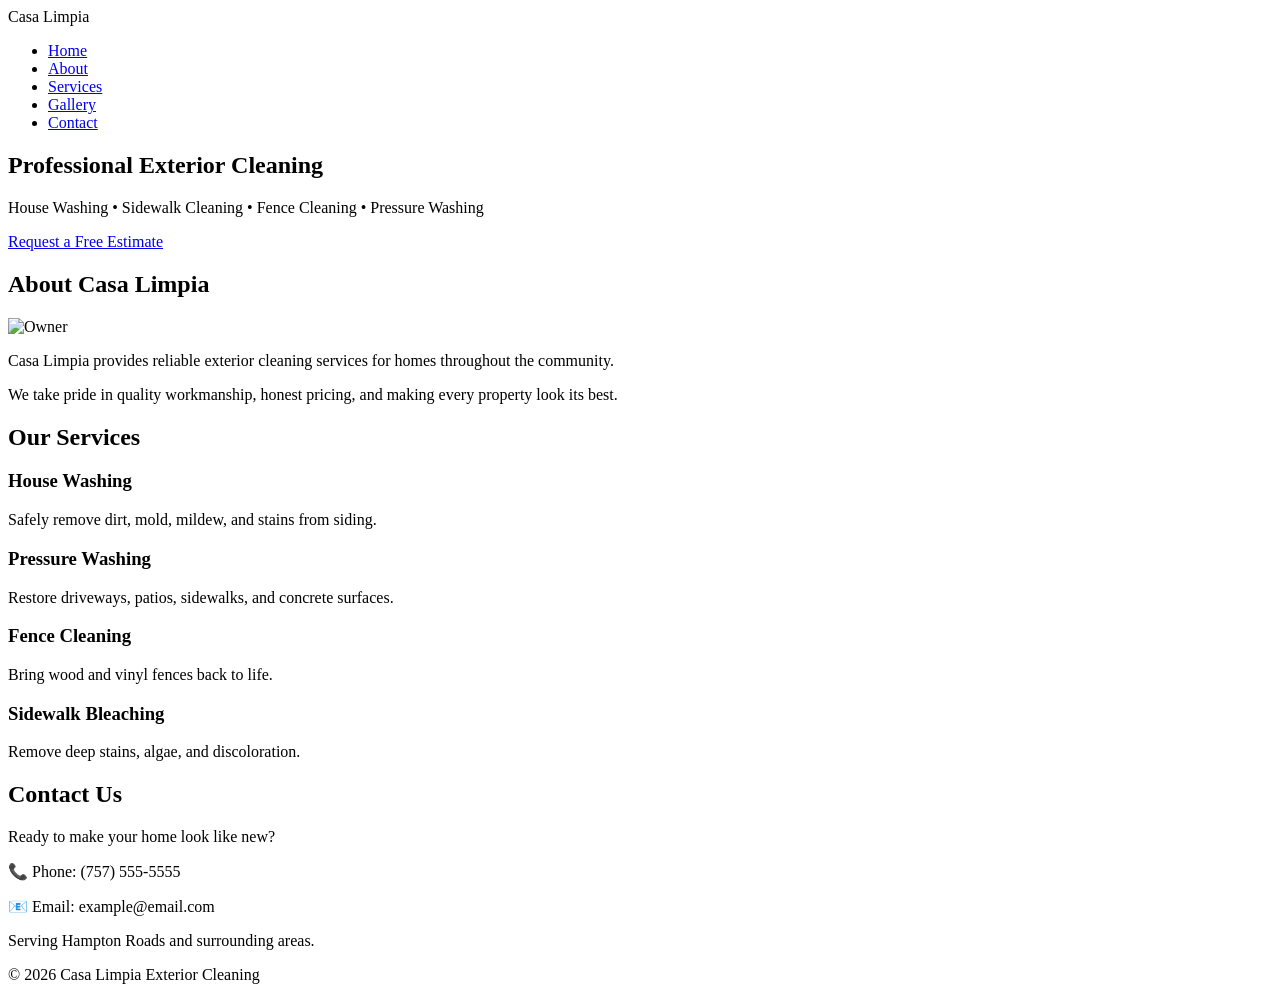
==== layouts/index.html @ e624766e "Update index.html" ====
<!DOCTYPE html>
<html lang="en">

<head>

    <meta charset="UTF-8">
    <meta name="viewport" content="width=device-width, initial-scale=1.0">

    <title>Casa Limpia Exterior Cleaning</title>

    <link rel="stylesheet" href="/casalimpia/css/style.css">

</head>

<body>

<!-- ========================= -->
<!-- Navigation -->
<!-- ========================= -->

<header>

    <nav>

        <div class="logo">
            Casa Limpia
        </div>

        <ul>

            <li><a href="#home">Home</a></li>

            <li><a href="#about">About</a></li>

            <li><a href="#services">Services</a></li>

            <li><a href="gallery">Gallery</a></li>

            <li><a href="#contact">Contact</a></li>

        </ul>

    </nav>

</header>



<!-- ========================= -->
<!-- Hero -->
<!-- ========================= -->

<section id="home" class="hero">

    <div class="hero-overlay">

        <h1>Professional Exterior Cleaning</h1>

        <p>
            House Washing • Sidewalk Cleaning • Fence Cleaning • Pressure Washing
        </p>

        <a href="#contact" class="button">
            Request a Free Estimate
        </a>

    </div>

</section>



<!-- ========================= -->
<!-- About -->
<!-- ========================= -->

<section id="about">

    <div class="container">

        <h2>About Casa Limpia</h2>

        <div class="about-content">

            <img src="/casalimpia/images/owner.jpg" alt="Owner">

            <div>

                <p>

                    Casa Limpia provides reliable exterior cleaning services
                    for homes throughout the community.

                </p>

                <p>

                    We take pride in quality workmanship,
                    honest pricing,
                    and making every property look its best.

                </p>

            </div>

        </div>

    </div>

</section>



<!-- ========================= -->
<!-- Services -->
<!-- ========================= -->

<section id="services">

    <div class="container">

        <h2>Our Services</h2>

        <div class="services-grid">

            <div class="service-card">

                <h3>House Washing</h3>

                <p>
                    Safely remove dirt, mold, mildew, and stains from siding.
                </p>

            </div>

            <div class="service-card">

                <h3>Pressure Washing</h3>

                <p>
                    Restore driveways, patios, sidewalks, and concrete surfaces.
                </p>

            </div>

            <div class="service-card">

                <h3>Fence Cleaning</h3>

                <p>
                    Bring wood and vinyl fences back to life.
                </p>

            </div>

            <div class="service-card">

                <h3>Sidewalk Bleaching</h3>

                <p>
                    Remove deep stains, algae, and discoloration.
                </p>

            </div>

        </div>

    </div>

</section>



<!-- ========================= -->
<!-- Contact -->
<!-- ========================= -->

<section id="contact">

    <div class="container">

        <h2>Contact Us</h2>

        <p>

            Ready to make your home look like new?

        </p>

        <p>

            📞 Phone:
            (757) 555-5555

        </p>

        <p>

            📧 Email:
            example@email.com

        </p>

        <p>

            Serving Hampton Roads and surrounding areas.

        </p>

    </div>

</section>



<!-- ========================= -->
<!-- Footer -->
<!-- ========================= -->

<footer>

    <p>

        © 2026 Casa Limpia Exterior Cleaning

    </p>

</footer>

</body>

</html>
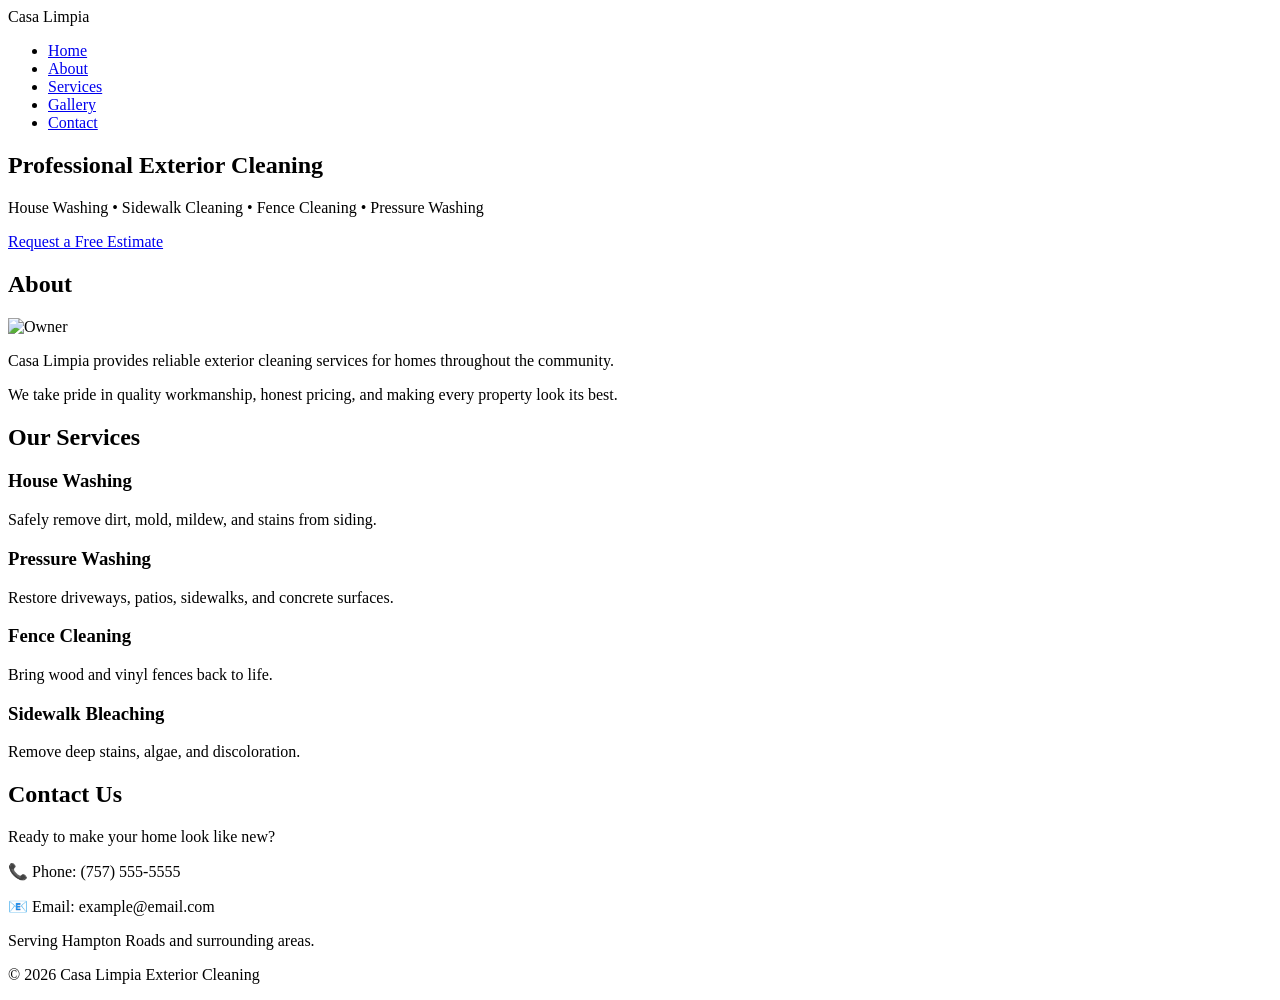
==== commit bb089f24: "Update index.html" ====
--- a/layouts/index.html
+++ b/layouts/index.html
@@ -78,7 +78,7 @@
 
     <div class="container">
 
-        <h2>About Casa Limpia</h2>
+        <h2>About</h2>
 
         <div class="about-content">
 
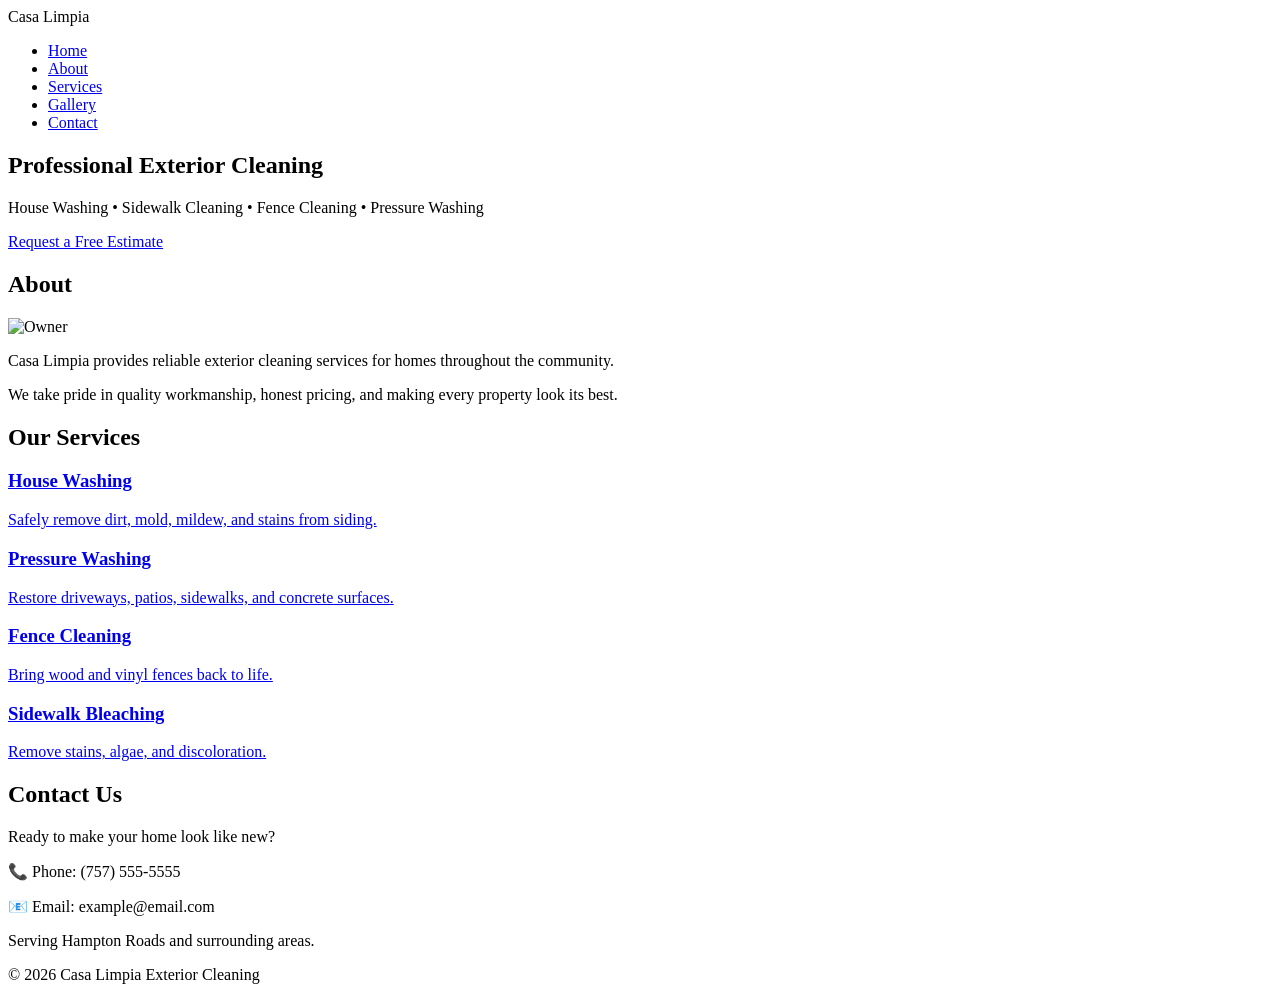
==== commit b1dc4c1a: "Update index.html" ====
--- a/layouts/index.html
+++ b/layouts/index.html
@@ -123,46 +123,45 @@
 
         <div class="services-grid">
 
-            <div class="service-card">
-
-                <h3>House Washing</h3>
-
-                <p>
-                    Safely remove dirt, mold, mildew, and stains from siding.
-                </p>
-
-            </div>
-
-            <div class="service-card">
-
-                <h3>Pressure Washing</h3>
-
-                <p>
-                    Restore driveways, patios, sidewalks, and concrete surfaces.
-                </p>
-
-            </div>
-
-            <div class="service-card">
-
-                <h3>Fence Cleaning</h3>
-
-                <p>
-                    Bring wood and vinyl fences back to life.
-                </p>
-
-            </div>
-
-            <div class="service-card">
-
-                <h3>Sidewalk Bleaching</h3>
-
-                <p>
-                    Remove deep stains, algae, and discoloration.
-                </p>
-
-            </div>
-
+            <a href="/casalimpia/gallery/#house-washing" class="service-card">
+
+    <h3>House Washing</h3>
+
+    <p>
+        Safely remove dirt, mold, mildew, and stains from siding.
+    </p>
+
+</a>
+
+           <a href="/casalimpia/gallery/#pressure-washing" class="service-card">
+
+    <h3>Pressure Washing</h3>
+
+    <p>
+        Restore driveways, patios, sidewalks, and concrete surfaces.
+    </p>
+
+</a>
+
+         <a href="/casalimpia/gallery/#fence-cleaning" class="service-card">
+
+    <h3>Fence Cleaning</h3>
+
+    <p>
+        Bring wood and vinyl fences back to life.
+    </p>
+
+</a>
+
+   <a href="/casalimpia/gallery/#sidewalk-bleaching" class="service-card">
+
+    <h3>Sidewalk Bleaching</h3>
+
+    <p>
+        Remove stains, algae, and discoloration.
+    </p>
+
+</a>
         </div>
 
     </div>
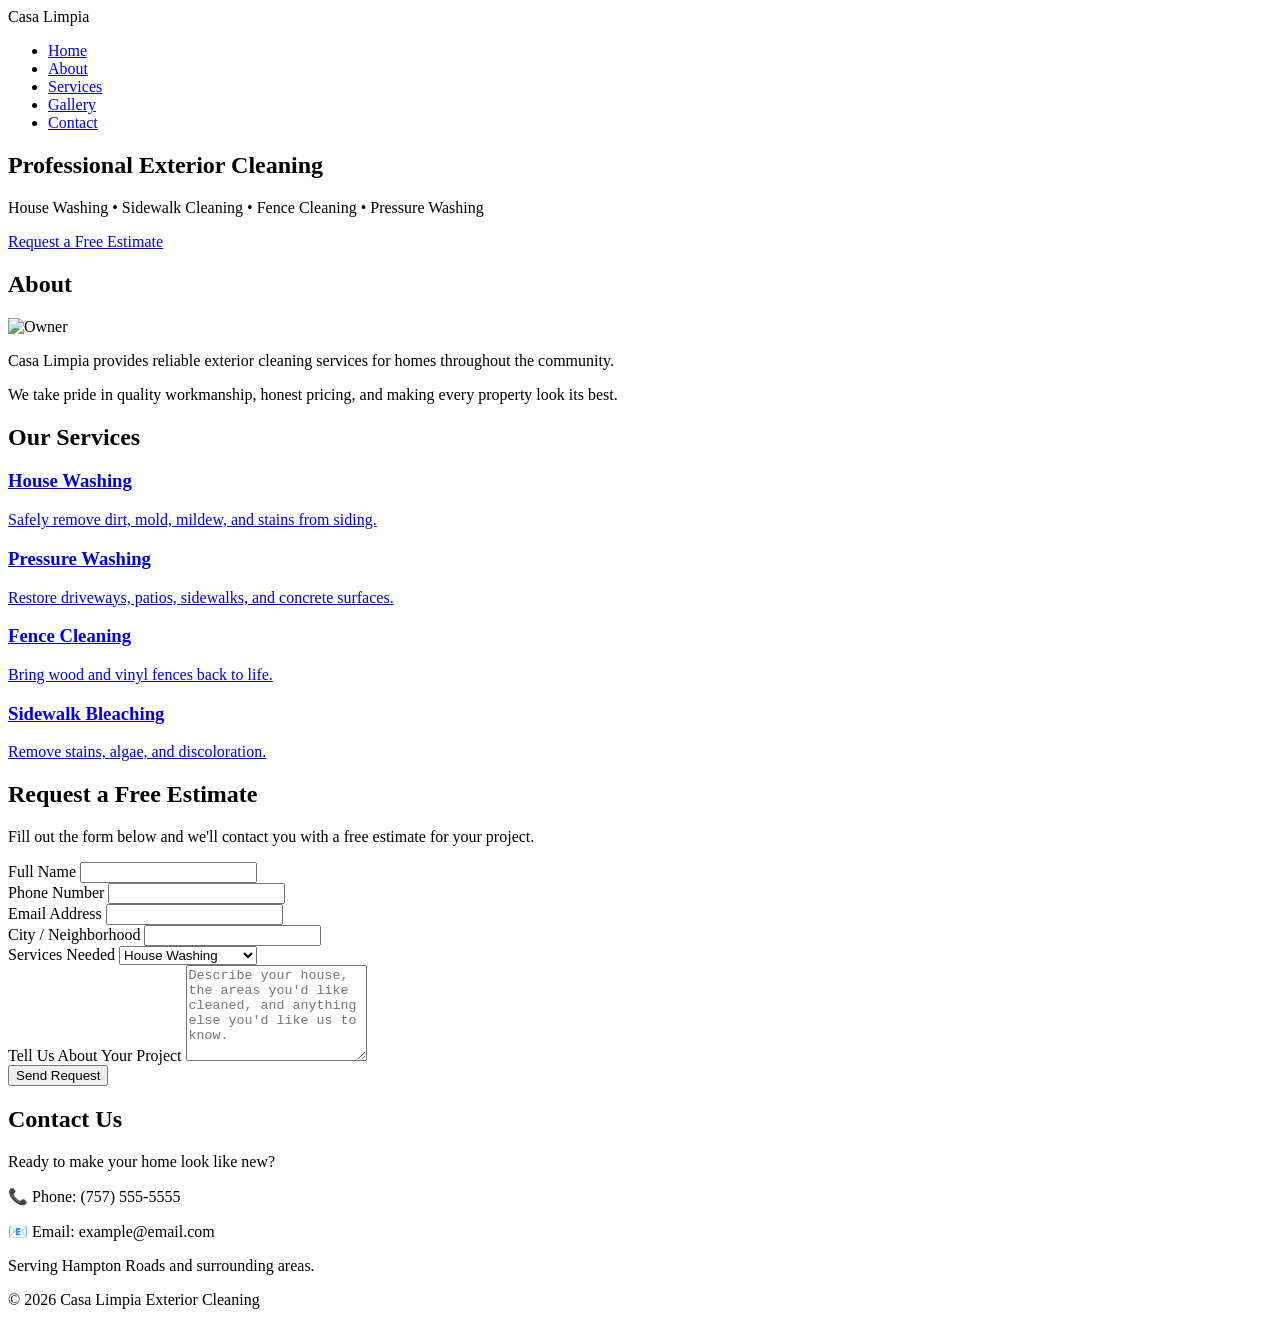
==== commit 13727a87: "Update index.html" ====
--- a/layouts/index.html
+++ b/layouts/index.html
@@ -60,9 +60,9 @@
             House Washing • Sidewalk Cleaning • Fence Cleaning • Pressure Washing
         </p>
 
-        <a href="#contact" class="button">
-            Request a Free Estimate
-        </a>
+       <a href="#estimate" class="button">
+    Request a Free Estimate
+</a>
 
     </div>
 
@@ -168,7 +168,126 @@
 
 </section>
 
-
+<!-- ========================= -->
+<!-- FREE ESTIMATE -->
+<!-- ========================= -->
+
+<section id="estimate">
+
+    <div class="container">
+
+        <h2>Request a Free Estimate</h2>
+
+        <p class="estimate-intro">
+            Fill out the form below and we'll contact you with a free estimate for your project.
+        </p>
+
+        <form class="estimate-form"
+              action="https://formspree.io/f/YOUR_FORM_ID"
+              method="POST">
+
+            <div class="form-row">
+
+                <div class="form-group">
+                    <label for="name">Full Name</label>
+
+                    <input
+                        type="text"
+                        id="name"
+                        name="name"
+                        required>
+                </div>
+
+                <div class="form-group">
+                    <label for="phone">Phone Number</label>
+
+                    <input
+                        type="tel"
+                        id="phone"
+                        name="phone">
+                </div>
+
+            </div>
+
+            <div class="form-row">
+
+                <div class="form-group">
+                    <label for="email">Email Address</label>
+
+                    <input
+                        type="email"
+                        id="email"
+                        name="email"
+                        required>
+                </div>
+
+                <div class="form-group">
+                    <label for="city">City / Neighborhood</label>
+
+                    <input
+                        type="text"
+                        id="city"
+                        name="city">
+                </div>
+
+            </div>
+
+            <div class="form-group">
+
+                <label for="services">
+
+                    Services Needed
+
+                </label>
+
+                <select
+                    id="services"
+                    name="services">
+
+                    <option>House Washing</option>
+
+                    <option>Pressure Washing</option>
+
+                    <option>Fence Cleaning</option>
+
+                    <option>Sidewalk Bleaching</option>
+
+                    <option>Multiple Services</option>
+
+                </select>
+
+            </div>
+
+            <div class="form-group">
+
+                <label for="message">
+
+                    Tell Us About Your Project
+
+                </label>
+
+                <textarea
+                    id="message"
+                    name="message"
+                    rows="6"
+                    placeholder="Describe your house, the areas you'd like cleaned, and anything else you'd like us to know."
+                    required></textarea>
+
+            </div>
+
+            <button
+                type="submit"
+                class="button">
+
+                Send Request
+
+            </button>
+
+        </form>
+
+    </div>
+
+</section>
 
 <!-- ========================= -->
 <!-- Contact -->
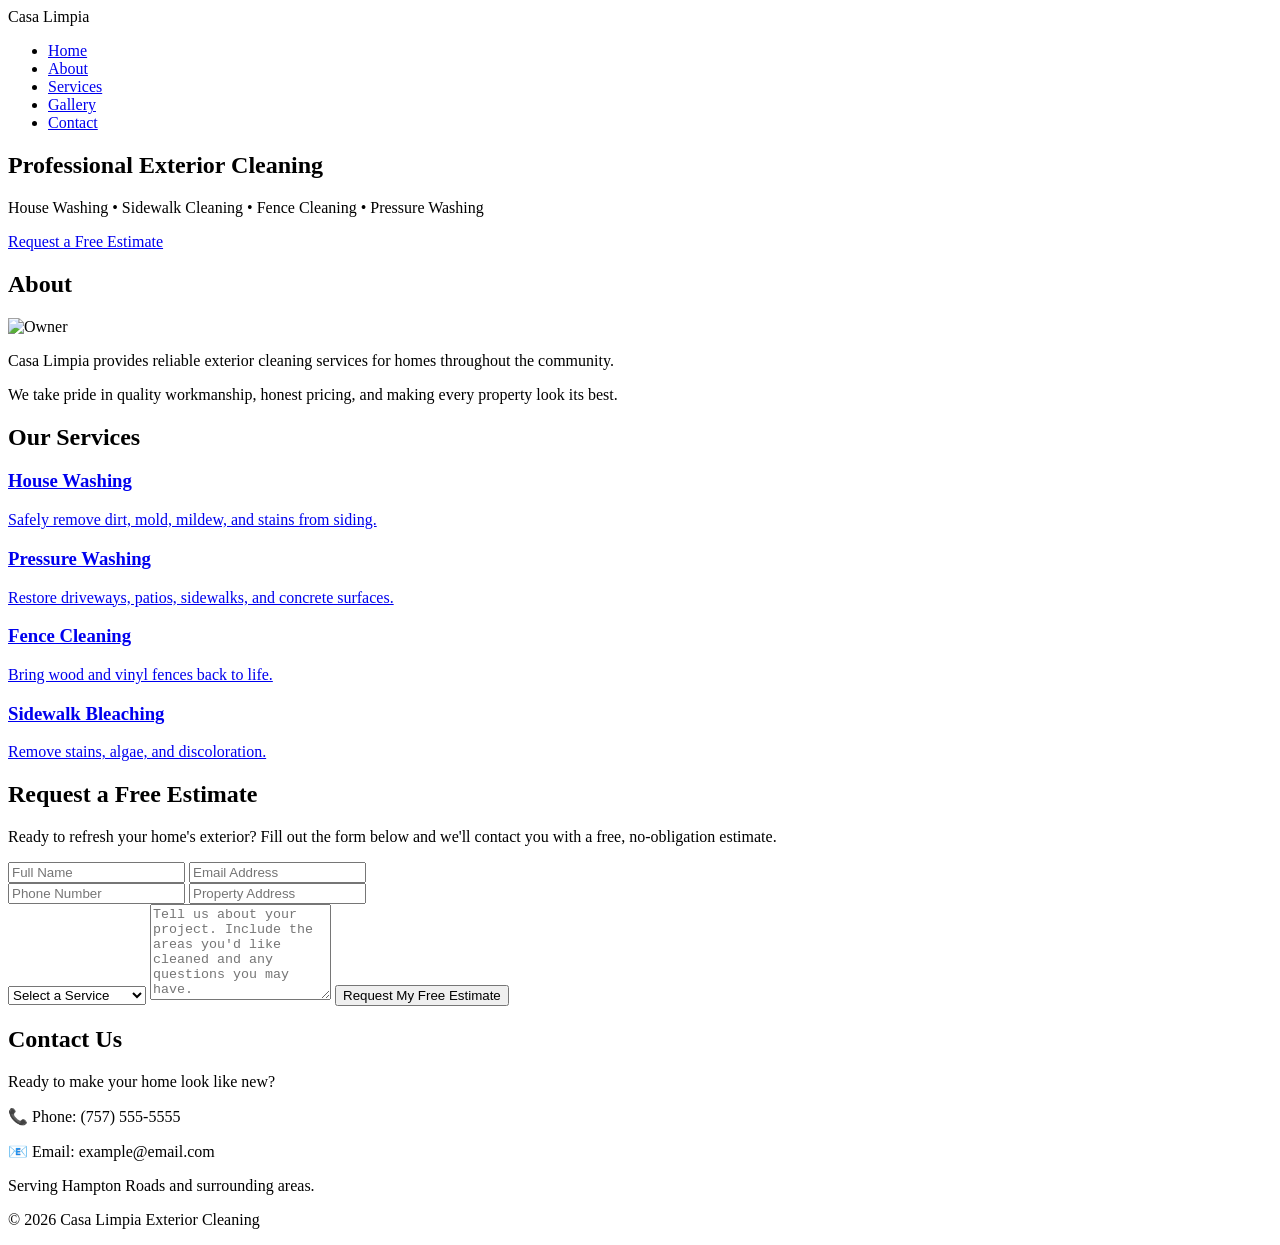
==== commit 377204f3: "Update index.html" ====
--- a/layouts/index.html
+++ b/layouts/index.html
@@ -169,17 +169,20 @@
 </section>
 
 <!-- ========================= -->
-<!-- FREE ESTIMATE -->
+<!-- REQUEST A FREE ESTIMATE -->
 <!-- ========================= -->
 
 <section id="estimate">
 
-    <div class="container">
+    <div class="estimate-box">
 
         <h2>Request a Free Estimate</h2>
 
-        <p class="estimate-intro">
-            Fill out the form below and we'll contact you with a free estimate for your project.
+        <p class="estimate-text">
+
+            Ready to refresh your home's exterior? Fill out the form below and
+            we'll contact you with a free, no-obligation estimate.
+
         </p>
 
         <form class="estimate-form"
@@ -188,98 +191,63 @@
 
             <div class="form-row">
 
-                <div class="form-group">
-                    <label for="name">Full Name</label>
-
-                    <input
-                        type="text"
-                        id="name"
-                        name="name"
-                        required>
-                </div>
-
-                <div class="form-group">
-                    <label for="phone">Phone Number</label>
-
-                    <input
-                        type="tel"
-                        id="phone"
-                        name="phone">
-                </div>
+                <input
+                    type="text"
+                    name="name"
+                    placeholder="Full Name"
+                    required>
+
+                <input
+                    type="email"
+                    name="email"
+                    placeholder="Email Address"
+                    required>
 
             </div>
 
             <div class="form-row">
 
-                <div class="form-group">
-                    <label for="email">Email Address</label>
-
-                    <input
-                        type="email"
-                        id="email"
-                        name="email"
-                        required>
-                </div>
-
-                <div class="form-group">
-                    <label for="city">City / Neighborhood</label>
-
-                    <input
-                        type="text"
-                        id="city"
-                        name="city">
-                </div>
+                <input
+                    type="tel"
+                    name="phone"
+                    placeholder="Phone Number">
+
+                <input
+                    type="text"
+                    name="address"
+                    placeholder="Property Address">
 
             </div>
 
-            <div class="form-group">
-
-                <label for="services">
-
-                    Services Needed
-
-                </label>
-
-                <select
-                    id="services"
-                    name="services">
-
-                    <option>House Washing</option>
-
-                    <option>Pressure Washing</option>
-
-                    <option>Fence Cleaning</option>
-
-                    <option>Sidewalk Bleaching</option>
-
-                    <option>Multiple Services</option>
-
-                </select>
-
-            </div>
-
-            <div class="form-group">
-
-                <label for="message">
-
-                    Tell Us About Your Project
-
-                </label>
-
-                <textarea
-                    id="message"
-                    name="message"
-                    rows="6"
-                    placeholder="Describe your house, the areas you'd like cleaned, and anything else you'd like us to know."
-                    required></textarea>
-
-            </div>
+            <select name="service">
+
+                <option selected disabled>
+                    Select a Service
+                </option>
+
+                <option>House Washing</option>
+
+                <option>Pressure Washing</option>
+
+                <option>Fence Cleaning</option>
+
+                <option>Sidewalk Bleaching</option>
+
+                <option>Multiple Services</option>
+
+            </select>
+
+            <textarea
+                name="message"
+                rows="6"
+                placeholder="Tell us about your project. Include the areas you'd like cleaned and any questions you may have."
+                required></textarea>
 
             <button
                 type="submit"
                 class="button">
 
-                Send Request
+                Request My Free Estimate
 
             </button>
 
@@ -289,6 +257,7 @@
 
 </section>
 
+    
 <!-- ========================= -->
 <!-- Contact -->
 <!-- ========================= -->
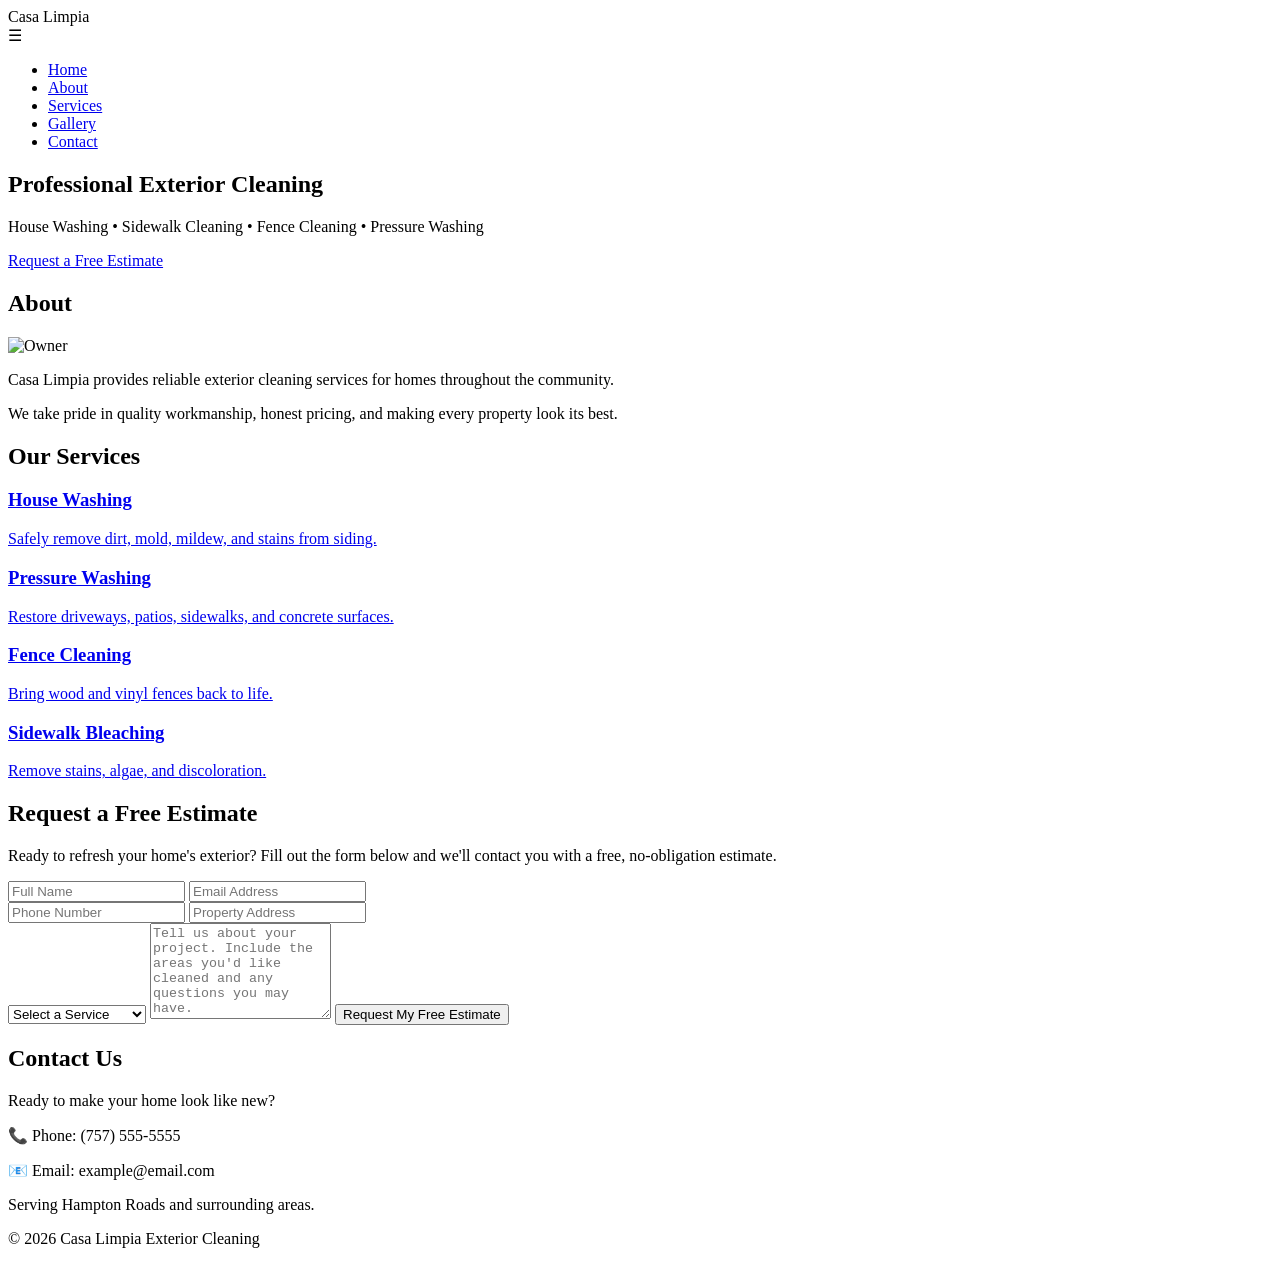
==== commit 8cb44feb: "Update index.html" ====
--- a/layouts/index.html
+++ b/layouts/index.html
@@ -22,25 +22,31 @@
 
     <nav>
 
-        <div class="logo">
-            Casa Limpia
-        </div>
-
-        <ul>
-
-            <li><a href="#home">Home</a></li>
-
-            <li><a href="#about">About</a></li>
-
-            <li><a href="#services">Services</a></li>
-
-            <li><a href="gallery">Gallery</a></li>
-
-            <li><a href="#contact">Contact</a></li>
-
-        </ul>
-
-    </nav>
+    <div class="logo">
+        Casa Limpia
+    </div>
+
+    <div class="menu-toggle" onclick="toggleMenu()">
+
+        ☰
+
+    </div>
+
+    <ul id="nav-links">
+
+        <li><a href="#home">Home</a></li>
+
+        <li><a href="#about">About</a></li>
+
+        <li><a href="#services">Services</a></li>
+
+        <li><a href="/casalimpia/gallery/">Gallery</a></li>
+
+        <li><a href="#contact">Contact</a></li>
+
+    </ul>
+
+</nav>
 
 </header>
 
